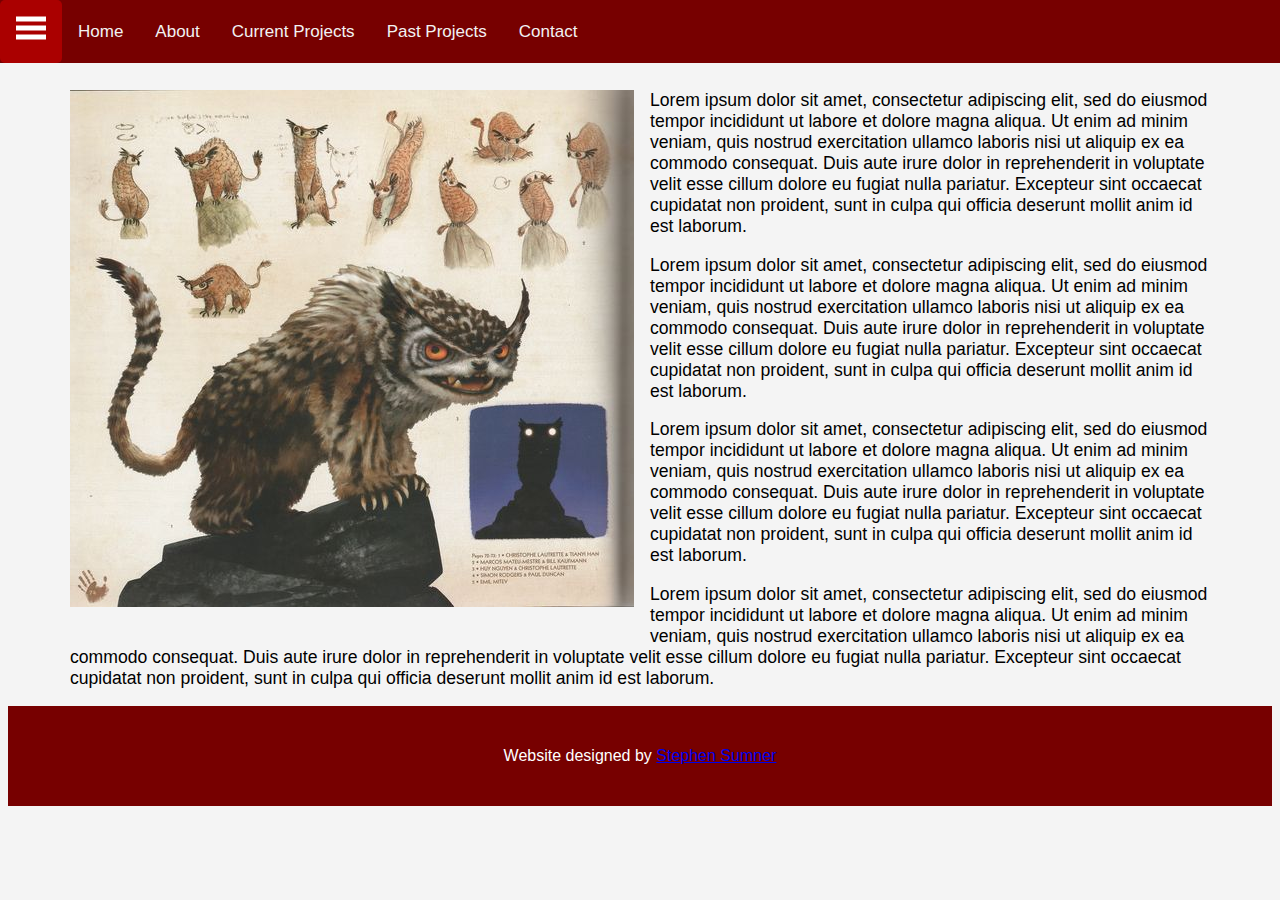
==== ExampleProject.html @ f3496611 "uploading files from computer" ====
<!DOCTYPE html>
<html lang="en">

<head>
	
	<meta charset="UTF-8">
	<meta name="viewport" content="width=device-width, initial-scale=1.0">
	<meta http-equiv="X-UA-Compatible" content="ie=edge">
	<meta name="author" content="Stephen Sumner">
	<title>Robo Tech</title>
	<link rel="stylesheet" href="style.css">

</head>

<body>

	<header>
		<nav class="menubar fixed-top">
			<span class="menu-button">
				<a href="#" onclick="openMenuBar()">
					<svg width="30" height="30">
						<path d="M0,5 30,5" stroke="#fff" stroke-width="5"/>
						<path d="M0,14 30,14" stroke="#fff" stroke-width="5"/>
						<path d="M0,23 30,23" stroke="#fff" stroke-width="5"/>
					</svg>
				</a>
			</span>

			<ul class="menubar-item">
				<li><a href="index.html#home">Home</a></li>
				<li><a href="index.html#about-us">About</a></li>
				<li><a href="index.html#current-projects">Current Projects</a></li>
				<li><a href="index.html#past-projects">Past Projects</a></li>
				<li><a href="index.html#contact-us">Contact</a></li>
			</ul>
		</nav>

		<div id="mobile-drop-down" class="dropdown-menu">
			<a href="#" class="close-button" onclick="closeMenuBar()">
				<svg width="30" height="30">
					<path d="M0,5 30,5" stroke="#fff" stroke-width="5"/>
					<path d="M0,14 30,14" stroke="#fff" stroke-width="5"/>
					<path d="M0,23 30,23" stroke="#fff" stroke-width="5"/>
				</svg>
			</a>
			<a href="index.html#home" onclick="closeMenuBar()">Home</a>
			<a href="index.html#about-us" onclick="closeMenuBar()">About</a>
			<a href="index.html#current-projects" onclick="closeMenuBar()">Current Projects</a>
			<a href="index.html#past-projects" onclick="closeMenuBar()">Past Projects</a>
			<a href="index.html#contact-us" onclick="closeMenuBar()">Contact</a>
		</div>
	</header>

	<div class="container project">
		<div class="image-float">
			<img src="images/image2.jpg">
		</div>
		<div class="contentBox">
			<p class="lead">Lorem ipsum dolor sit amet, consectetur adipiscing elit, sed do eiusmod tempor incididunt ut labore et dolore magna aliqua. Ut enim ad minim veniam, quis nostrud exercitation ullamco laboris nisi ut aliquip ex ea commodo consequat. Duis aute irure dolor in reprehenderit in voluptate velit esse cillum dolore eu fugiat nulla pariatur. Excepteur sint occaecat cupidatat non proident, sunt in culpa qui officia deserunt mollit anim id est laborum.</p>
			<p class="lead">Lorem ipsum dolor sit amet, consectetur adipiscing elit, sed do eiusmod tempor incididunt ut labore et dolore magna aliqua. Ut enim ad minim veniam, quis nostrud exercitation ullamco laboris nisi ut aliquip ex ea commodo consequat. Duis aute irure dolor in reprehenderit in voluptate velit esse cillum dolore eu fugiat nulla pariatur. Excepteur sint occaecat cupidatat non proident, sunt in culpa qui officia deserunt mollit anim id est laborum.</p>
			<p class="lead">Lorem ipsum dolor sit amet, consectetur adipiscing elit, sed do eiusmod tempor incididunt ut labore et dolore magna aliqua. Ut enim ad minim veniam, quis nostrud exercitation ullamco laboris nisi ut aliquip ex ea commodo consequat. Duis aute irure dolor in reprehenderit in voluptate velit esse cillum dolore eu fugiat nulla pariatur. Excepteur sint occaecat cupidatat non proident, sunt in culpa qui officia deserunt mollit anim id est laborum.</p>
			<p class="lead">Lorem ipsum dolor sit amet, consectetur adipiscing elit, sed do eiusmod tempor incididunt ut labore et dolore magna aliqua. Ut enim ad minim veniam, quis nostrud exercitation ullamco laboris nisi ut aliquip ex ea commodo consequat. Duis aute irure dolor in reprehenderit in voluptate velit esse cillum dolore eu fugiat nulla pariatur. Excepteur sint occaecat cupidatat non proident, sunt in culpa qui officia deserunt mollit anim id est laborum.</p>
		</div>
	</div>

	<footer class="brand">
		<p>Website designed by <a href="#">Stephen Sumner</a></p>
	</footer>



	<script src="dom.js"></script>
</body>

</html>
---- style.css ----
body{
	font-family: -apple-system, BlinkMacSystemFont, "Segoe UI", Roboto, "Helvetica Neue", Arial, sans-serif, "Apple Color Emoji", "Segoe UI Emoji", "Segoe UI Symbol";
	background-color:#f4f4f4;
}

.menubar{
	position:relative;
	background-color:#770000;
	overflow:hidden;
	height:63px;
}

.menubar a{
	color:#f2f2f2;
	text-align:center;
	padding:14px 16px;
	text-decoration:none;
	font-size:17px;
	float:left;
}


.menubar ul{
	margin: 8px 0 0 0;
	list-style:none;
	display:none;
}

.menubar a:hover{
	background-color:#aa0000;
	color:#fff;
	border-radius:5px;
}

.brand {
	background-color:#770000;
	color:#fff;
	text-align:center;
	padding-top:25px;
	padding-bottom:25px;
}

.dropdown-menu{
	width:100%;
	height:100vh;
	position:fixed;
	z-index:1050;
	top:0;
	left:0;
	background-color:#111;
	opacity:0.75;
	padding-top:75px;
	transition:0.5s;
	display:none;
}

.dropdown-menu a{
	padding:10px;
	text-decoration:none;
	text-align:center;
	font-size:22px;
	color:#ccc;
	display:block;
	transition:0.3s;
}

.dropdown-menu a:hover{
	color:#fff;
}

.dropdown-menu .close-button{
	position:absolute;
	top:3px;
	left:5px;
}

.image-box {
	float:none;
}

.image-float {
	float:left;
	margin-right:1rem;
	margin-bottom:1rem;
}

.solid-image {
	min-height:250px;
	max-height:250px;
	min-width:250px;
	max-width:250px;
}

.spanner {
	grid-column:span 3;
	background-color:#e9ecef;
	text-align:center;
}

.container {
  	width: 95%;
  	padding-right: 15px;
  	padding-left: 15px;
  	margin-right: auto;
  	margin-left: auto;
}

.container.project {
	margin-top:90px;
}

.row {
	display:grid;
	grid-template-columns:1fr 1fr 1fr;
	grid-column-gap:1em;
}

.column-large {
	position: relative;
  	width: 90%;
  	min-height: 1px;

}

.column-small {
	position:relative;
	width: 90%;
	min-height: 1px;

}

.column-small.column-box {
	min-height:50vh;
	border-style:solid;
	border-width:1px;
	border-color:#ccc;
	border-radius:20px;
	margin-top:1em;
	margin-bottom:1em;
	text-align:center;
}

.btn {
  	display: inline-block;
  	font-weight: 400;
  	text-align: center;
  	white-space: nowrap;
  	vertical-align: middle;
  	user-select: none;
  	border: 1px solid transparent;
  	padding: 0.375rem 0.75rem;
  	font-size: 1rem;
  	line-height: 1.5;
  	border-radius: 0.25rem;
  	transition: color 0.15s ease-in-out, background-color 0.15s ease-in-out, border-color 0.15s ease-in-out, box-shadow 0.15s ease-in-out;
}

.clearfix {
	clear:both;
}

.fixed-top {
	position: fixed;
  	top: 0;
  	right: 0;
  	left: 0;
  	z-index: 1030;
}

.banner {
	padding:2rem 1rem;
	margin-bottom:2rem;
	background-color:#e9ecef;
	border-radius:0.3rem;
}



.banner-text {
	font-size:3.5rem;
	font-weight: 300;
	line-height:1.2;
}

.sub-header {
	font-size:1.15rem;
	font-weight: 300;
}

@media (min-width: 576px) {

  	.container {
  		max-width: 540px;
  	}

  	.banner{
  		padding:4rem 2rem;
  	}

  	.column-small{

  	}

  	.column-large{

  	}

  	.solid-image {
		min-height:150px;
		max-height:150px;
		min-width:150px;
		max-height:150px;
	}
}

@media (max-width: 576px) {

	.row {
		display: block;
	}

}

@media (min-width: 768px) {
 
  .container {
    max-width: 720px;
  }

  .menubar ul {
  	display:block;
  }

  .solid-image {
  	min-height:200px;
  	max-height:200px;
  	min-width:200px;
  	max-width:200px;
  }

  .section1 { height:100vh; }

  .section2 {
	height:100vh;
	align-content:center;
  }

  .section3 {
	height:100vh;
  }
}


@media (min-width: 992px) {
  .container {
    max-width: 960px;
  }

  .lead {
  	font-size:1.1rem;
  }

  .column-small {

  }

  .solid-image {
  	min-height:250px;
  	max-height:250px;
  	min-width:250px;
  	max-width:250px;
  }
}

@media (min-width: 1200px) {
  .container {
    max-width: 1140px;
  }
}
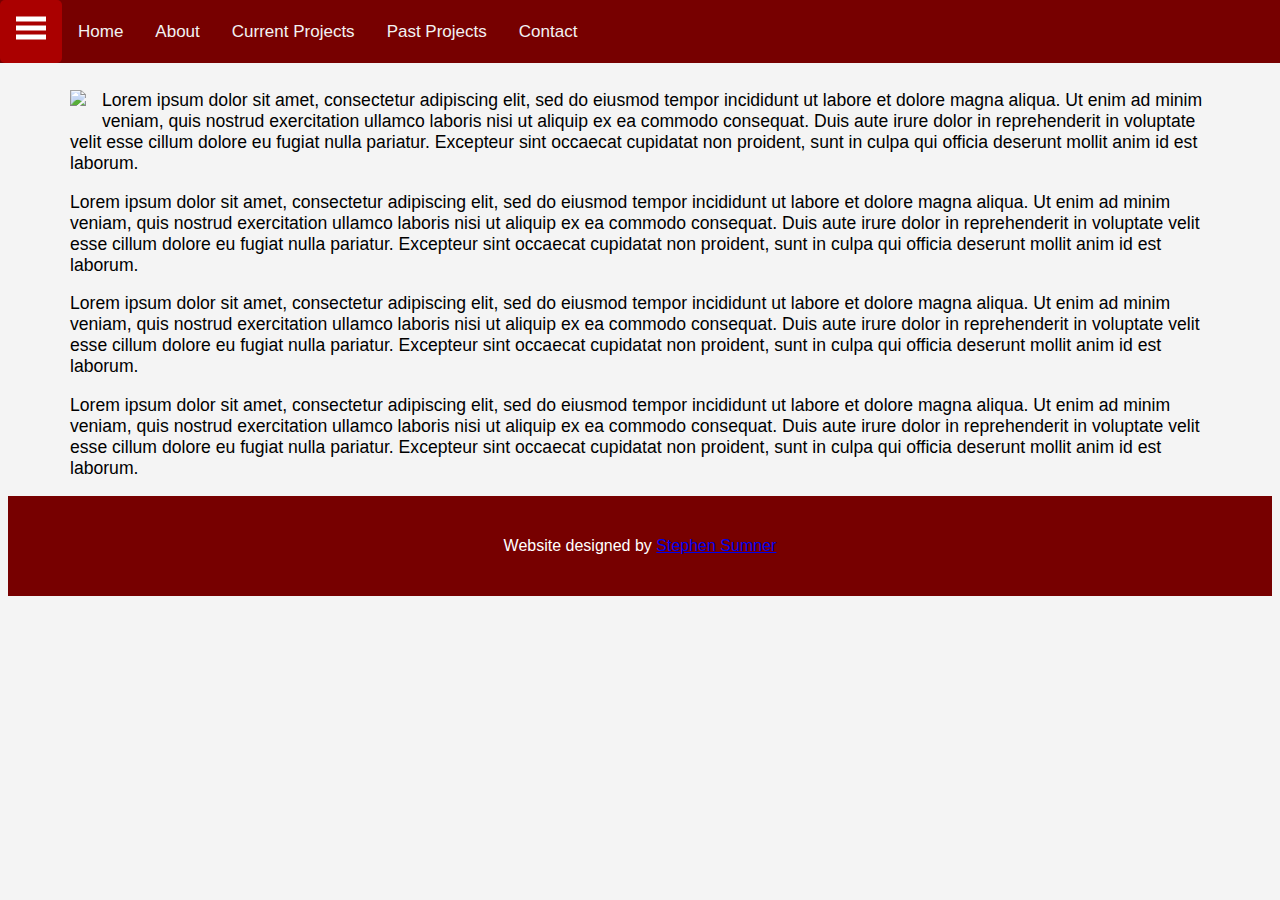
==== commit 7e57de62: "updated index to use lorempixel instead of other images" ====
--- a/ExampleProject.html
+++ b/ExampleProject.html
@@ -53,7 +53,7 @@
 
 	<div class="container project">
 		<div class="image-float">
-			<img src="images/image2.jpg">
+			<img src="http://lorempixel.com/400/300">
 		</div>
 		<div class="contentBox">
 			<p class="lead">Lorem ipsum dolor sit amet, consectetur adipiscing elit, sed do eiusmod tempor incididunt ut labore et dolore magna aliqua. Ut enim ad minim veniam, quis nostrud exercitation ullamco laboris nisi ut aliquip ex ea commodo consequat. Duis aute irure dolor in reprehenderit in voluptate velit esse cillum dolore eu fugiat nulla pariatur. Excepteur sint occaecat cupidatat non proident, sunt in culpa qui officia deserunt mollit anim id est laborum.</p>
